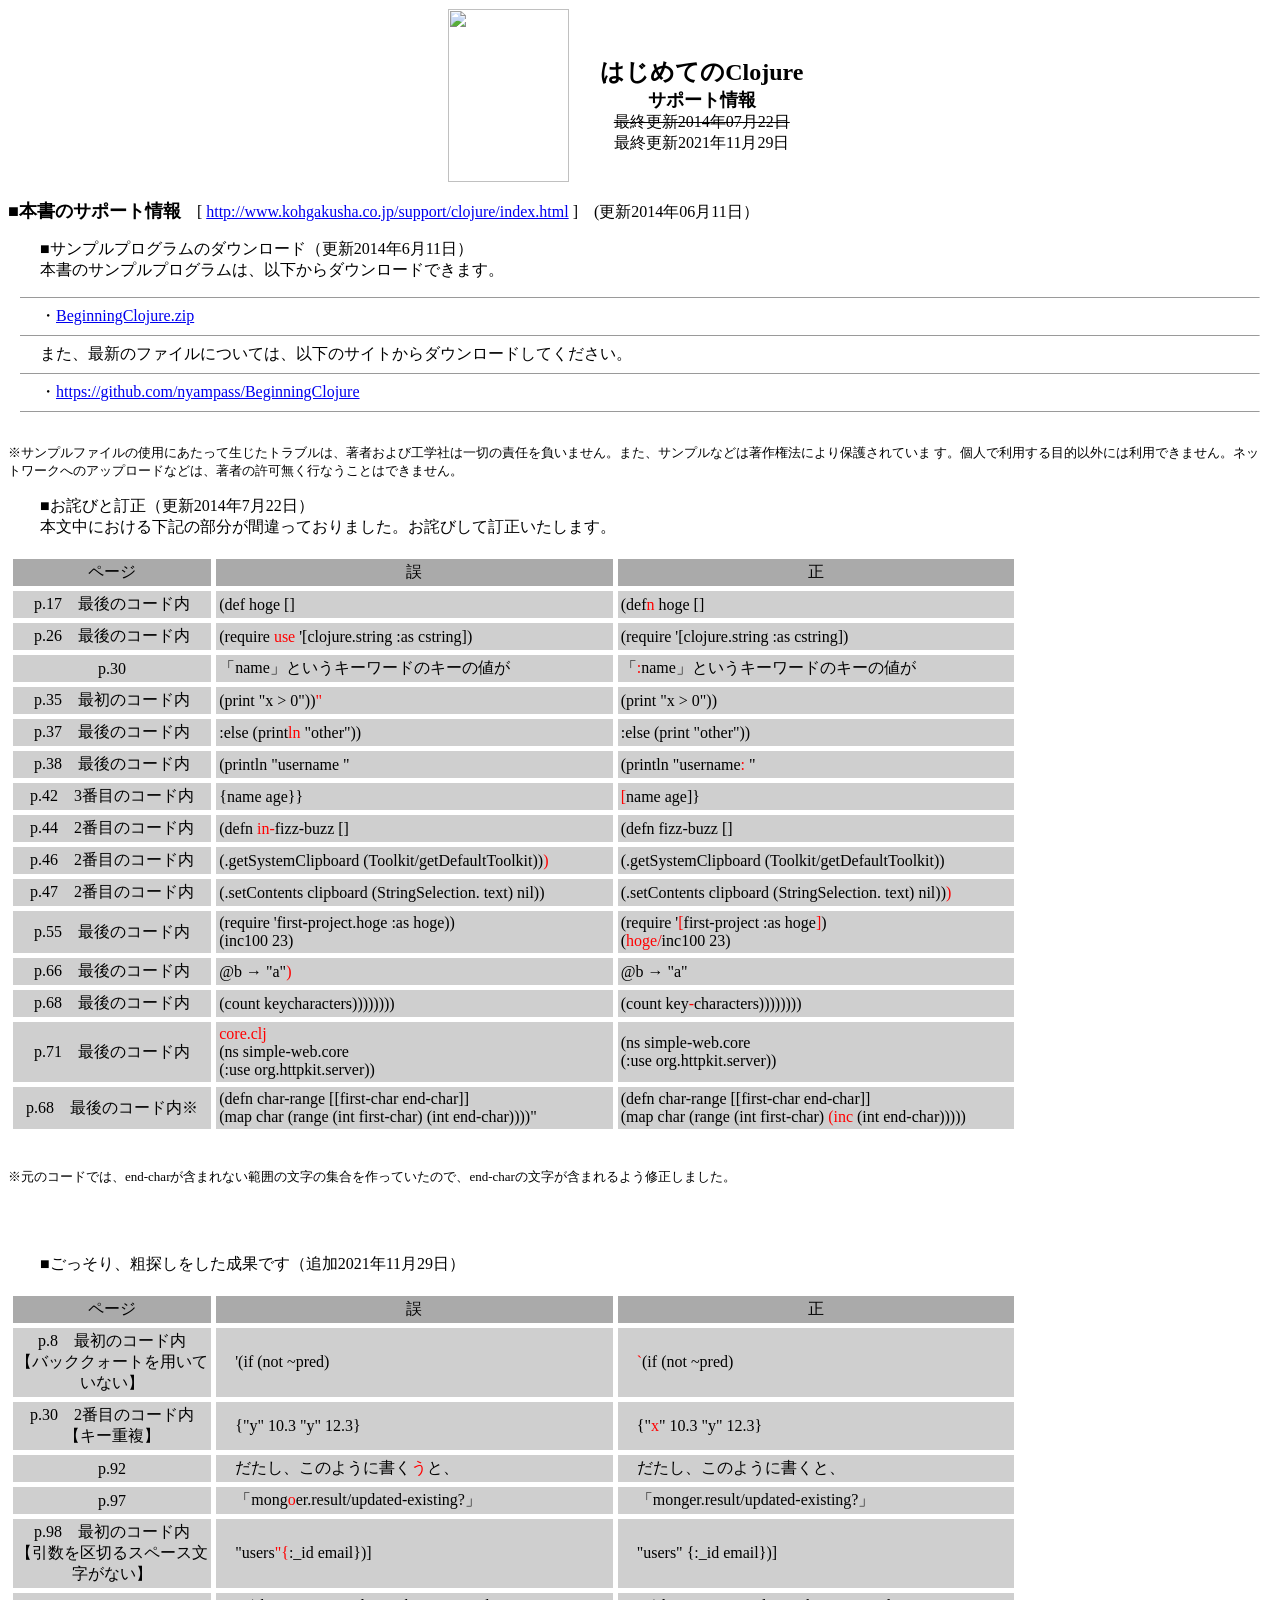
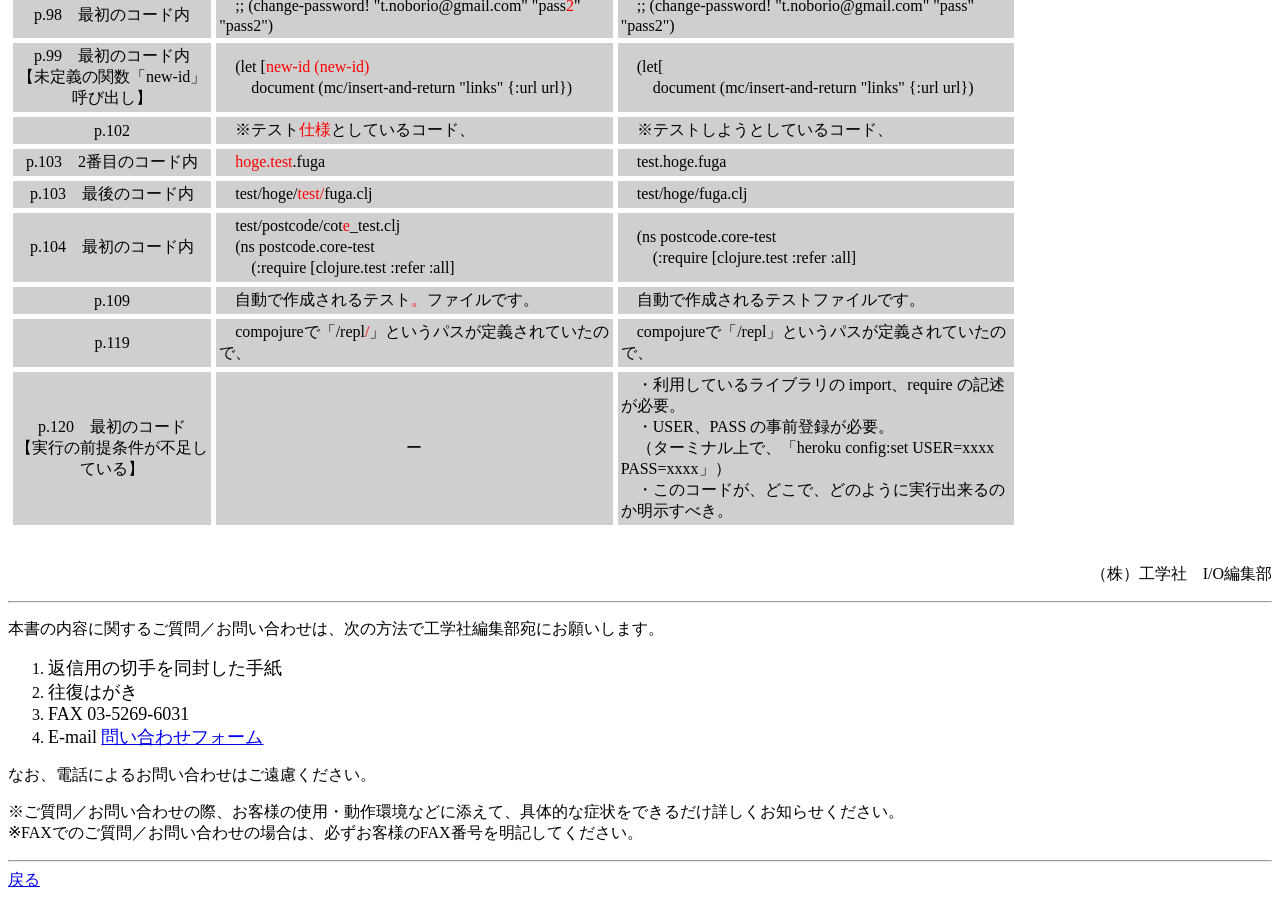
==== はじめてのClojure/support_index.html @ 8f8cbdb2 "Add files via upload" ====
<!DOCTYPE html PUBLIC "-//W3C//DTD HTML 4.01 Transitional//EN">
<html><head>
<meta name="GENERATOR" content="MSHTML 6.00.2800.1264"><meta http-equiv="Content-Type" content="text/html; charset=EUC-JP"><meta http-equiv="Content-Style-Type" content="text/css"><title>�Ϥ���Ƥ�Clojure</title></head>





<body>

<table width="386" cellspacing="0" border="0" align="center">
<tbody><tr>
<td width="32%" valign="middle" nowrap="nowrap" height="50%" align="center"><font lang="JA"><img src="http://www.kohgakusha.co.jp/bookimages/4263m.jpg" width="121" height="173"></font></td><td width="68%" valign="middle" nowrap="nowrap" height="50%" align="center"><br><font size="5" lang="JA" color="#000000"><b>�Ϥ���Ƥ�Clojure</b></font><br><font size="4" lang="JA"><b>���ݡ��Ⱦ���</b></font><br><font size="3" lang="JA"><del>�ǽ�����2014ǯ07��22��</del><br>�ǽ�����2021ǯ11��29��</font></td>

</tr>
</tbody></table>

<p>
  <font size="+1">
    <b><a name="Label001"></a>���ܽ�Υ��ݡ��Ⱦ���</b></font>��[ <a href="http://www.kohgakusha.co.jp/support/clojure/index.html">http://www.kohgakusha.co.jp/support/clojure/index.html</a> ]��(����2014ǯ06��11����</p>


<p>����������ץ�ץ������Υ���������ɡʹ���2014ǯ6��11����<br>
�����ܽ�Υ���ץ�ץ������ϡ��ʲ��������������ɤǤ��ޤ���<br></p>
<hr width="98%" size="1">
������<a href="http://www.kohgakusha.co.jp/support/clojure/BeginningClojure.zip">BeginningClojure.zip</a><br>
<hr width="98%" size="1">
�����ޤ����ǿ��Υե�����ˤĤ��Ƥϡ��ʲ��Υ����Ȥ������������ɤ��Ƥ���������<br>
<hr width="98%" size="1">
������<a href="https://github.com/nyampass/BeginningClojure" target="_blank">https://github.com/nyampass/BeginningClojure</a><br>
<hr width="98%" size="1">


<p><font size="2">
<br>
������ץ�ե�����λ��Ѥˤ����ä��������ȥ�֥�ϡ����Ԥ���ӹ��ؼҤϰ��ڤ���Ǥ���餤�ޤ��󡣤ޤ�������ץ�ʤɤ����ˡ�ˤ���ݸ��Ƥ���
�����Ŀͤ����Ѥ�����Ū�ʳ��ˤ����ѤǤ��ޤ��󡣥ͥåȥ���ؤΥ��åץ����ɤʤɤϡ����Ԥε���̵���Ԥʤ����ȤϤǤ��ޤ���
</font></p>

<p>���������ͤӤ������ʹ���2014ǯ7��22����<br>
������ʸ��ˤ����벼������ʬ���ְ�äƤ���ޤ��������ͤӤ��������������ޤ���<br></p>


<table width="80%" cellspacing="5" cellpadding="3" border="0">
	<tbody><tr>
		<td width="20%" bgcolor="#AAAAAA" align="center">
		�ڡ���
		</td>
		<td width="40%" bgcolor="#AAAAAA" align="center">
		��<br>
		</td>
		<td width="40%" bgcolor="#AAAAAA" align="center">
		��<br>
		</td>
	</tr>
	<tr>
		<td width="20%" bgcolor="#cfcfcf" align="center">
		p.17���Ǹ�Υ�������
		</td>
		<td width="40%" bgcolor="#cfcfcf">
		(def hoge []
		</td>
		<td width="40%" bgcolor="#cfcfcf">
		(def<font color="#ff0000">n</font> hoge []
		</td>
	</tr>
	<tr>
		<td width="20%" bgcolor="#cfcfcf" align="center">
		p.26���Ǹ�Υ�������
		</td>
		<td width="40%" bgcolor="#cfcfcf">
		(require <font color="#ff0000">use</font> '[clojure.string :as cstring])
		</td>
		<td width="40%" bgcolor="#cfcfcf">
		(require '[clojure.string :as cstring])
		</td>
	</tr>
	<tr>
		<td width="20%" bgcolor="#cfcfcf" align="center">
		p.30
		</td>
		<td width="40%" bgcolor="#cfcfcf">
		��name�פȤ���������ɤΥ������ͤ�
		</td>
		<td width="40%" bgcolor="#cfcfcf">
		��<font color="#ff0000">:</font>name�פȤ���������ɤΥ������ͤ�
		</td>
	</tr>
	<tr>
		<td width="20%" bgcolor="#cfcfcf" align="center">
		p.35���ǽ�Υ�������
		</td>
		<td width="40%" bgcolor="#cfcfcf">
		(print "x &gt; 0"))<font color="#ff0000">"</font>
		</td>
		<td width="40%" bgcolor="#cfcfcf">
		(print "x &gt; 0"))
		</td>
	</tr>
	<tr>
		<td width="20%" bgcolor="#cfcfcf" align="center">
		p.37���Ǹ�Υ�������
		</td>
		<td width="40%" bgcolor="#cfcfcf">
		:else (print<font color="#ff0000">ln</font> "other"))
		</td>
		<td width="40%" bgcolor="#cfcfcf">
		:else (print "other"))
		</td>
	</tr>
	<tr>
		<td width="20%" bgcolor="#cfcfcf" align="center">
		p.38���Ǹ�Υ�������
		</td>
		<td width="40%" bgcolor="#cfcfcf">
		(println "username "
		</td>
		<td width="40%" bgcolor="#cfcfcf">
		(println "username<font color="#ff0000">:</font> "
		</td>
	</tr>
	<tr>
		<td width="20%" bgcolor="#cfcfcf" align="center">
		p.42��3���ܤΥ�������
		</td>
		<td width="40%" bgcolor="#cfcfcf">
		{name age}}
		</td>
		<td width="40%" bgcolor="#cfcfcf">
		<font color="#ff0000">[</font>name age]}
		</td>
	</tr>
	<tr>
		<td width="20%" bgcolor="#cfcfcf" align="center">
		p.44��2���ܤΥ�������
		</td>
		<td width="40%" bgcolor="#cfcfcf">
		(defn <font color="#ff0000">in-</font>fizz-buzz []
		</td>
		<td width="40%" bgcolor="#cfcfcf">
		(defn fizz-buzz []
		</td>
	</tr>
	<tr>
		<td width="20%" bgcolor="#cfcfcf" align="center">
		p.46��2���ܤΥ�������
		</td>
		<td width="40%" bgcolor="#cfcfcf">
		(.getSystemClipboard (Toolkit/getDefaultToolkit))<font color="#ff0000">)</font>
		</td>
		<td width="40%" bgcolor="#cfcfcf">
		(.getSystemClipboard (Toolkit/getDefaultToolkit))
		</td>
	</tr>
	<tr>
		<td width="20%" bgcolor="#cfcfcf" align="center">
		p.47��2���ܤΥ�������
		</td>
		<td width="40%" bgcolor="#cfcfcf">
		(.setContents clipboard (StringSelection. text) nil))
		</td>
		<td width="40%" bgcolor="#cfcfcf">
		(.setContents clipboard (StringSelection. text) nil))<font color="#ff0000">)</font>
		</td>
	</tr>
	<tr>
		<td width="20%" bgcolor="#cfcfcf" align="center">
		p.55���Ǹ�Υ�������
		</td>
		<td width="40%" bgcolor="#cfcfcf">
		(require 'first-project.hoge :as hoge))<br>
(inc100 23)
		</td>
		<td width="40%" bgcolor="#cfcfcf">
		(require '<font color="#ff0000">[</font>first-project :as hoge<font color="#ff0000">]</font>)<br>
(<font color="#ff0000">hoge/</font>inc100 23)
		</td>
	</tr>
	<tr>
		<td width="20%" bgcolor="#cfcfcf" align="center">
		p.66���Ǹ�Υ�������
		</td>
		<td width="40%" bgcolor="#cfcfcf">
		@b �� "a"<font color="#ff0000">)</font>
		</td>
		<td width="40%" bgcolor="#cfcfcf">
		@b �� "a"
		</td>
	</tr>
	<tr>
		<td width="20%" bgcolor="#cfcfcf" align="center">
		p.68���Ǹ�Υ�������
		</td>
		<td width="40%" bgcolor="#cfcfcf">
		(count keycharacters))))))))
		</td>
		<td width="40%" bgcolor="#cfcfcf">
		(count key<font color="#ff0000">-</font>characters))))))))
		</td>
	</tr>
	<tr>
		<td width="20%" bgcolor="#cfcfcf" align="center">
		p.71���Ǹ�Υ�������
		</td>
		<td width="40%" bgcolor="#cfcfcf">
		<font color="#ff0000">core.clj</font><br>
(ns simple-web.core<br>
      (:use org.httpkit.server))
		</td>
		<td width="40%" bgcolor="#cfcfcf">
		(ns simple-web.core<br>
      (:use org.httpkit.server))
		</td>
	</tr>
	<tr>
		<td width="20%" bgcolor="#cfcfcf" align="center">
		p.68���Ǹ�Υ������⢨
		</td>
		<td width="40%" bgcolor="#cfcfcf">
		(defn char-range [[first-char end-char]]<br>
  (map char (range (int first-char) (int end-char))))"
		</td>
		<td width="40%" bgcolor="#cfcfcf">
		(defn char-range [[first-char end-char]]<br>
  (map char (range (int first-char) <font color="#ff0000">(inc</font> (int end-char)))))
		</td>
	</tr>
</tbody></table>
<br>
<p><font size="2">�����Υ����ɤǤϡ�end-char���ޤޤ�ʤ��ϰϤ�ʸ���ν�����äƤ����Τǡ�end-char��ʸ�����ޤޤ��褦�������ޤ�����</font></p>

<br><br>

<p>���������ä��ꡢ��õ���򤷤����̤Ǥ����ɲ�2021ǯ11��29����<br></p>


<table width="80%" cellspacing="5" cellpadding="3" border="0">
	<tbody><tr>
		<td width="20%" bgcolor="#AAAAAA" align="center">
		�ڡ���
		</td>
		<td width="40%" bgcolor="#AAAAAA" align="center">
		��<br>
		</td>
		<td width="40%" bgcolor="#AAAAAA" align="center">
		��<br>
		</td>
	</tr>
	<tr>
		<td width="20%" bgcolor="#cfcfcf" align="center">
		p.8���ǽ�Υ�������<br>
		�ڥХå��������Ȥ��Ѥ��Ƥ��ʤ���
		</td>
		<td width="40%" bgcolor="#cfcfcf">
		��'(if (not ~pred)
		</td>
		<td width="40%" bgcolor="#cfcfcf">
		��<font color="#ff0000">`</font>(if (not ~pred)
		</td>
	</tr>
	<tr>
		<td width="20%" bgcolor="#cfcfcf" align="center">
		p.30��2���ܤΥ�������<br>
		�ڥ�����ʣ��
		</td>
		<td width="40%" bgcolor="#cfcfcf">
		��{"y" 10.3 "y" 12.3}
		</td>
		<td width="40%" bgcolor="#cfcfcf">
		��{"<font color="#ff0000">x</font>" 10.3 "y" 12.3}
		</td>
	</tr>
	<tr>
		<td width="20%" bgcolor="#cfcfcf" align="center">
		p.92
		</td>
		<td width="40%" bgcolor="#cfcfcf">
		�������������Τ褦�˽�<font color="#ff0000">��</font>�ȡ�
		</td>
		<td width="40%" bgcolor="#cfcfcf">
		�������������Τ褦�˽񤯤ȡ�
		</td>
	</tr>
	<tr>
		<td width="20%" bgcolor="#cfcfcf" align="center">
		p.97
		</td>
		<td width="40%" bgcolor="#cfcfcf">
		����mong<font color="#ff0000">o</font>er.result/updated-existing?��
		</td>
		<td width="40%" bgcolor="#cfcfcf">
		����monger.result/updated-existing?��
		</td>
	</tr>
	<tr>
		<td width="20%" bgcolor="#cfcfcf" align="center">
		p.98���ǽ�Υ�������<br>
		�ڰ�������ڤ륹�ڡ���ʸ�����ʤ���
		</td>
		<td width="40%" bgcolor="#cfcfcf">
		��"users<font color="#ff0000">"{</font>:_id email})]
		</td>
		<td width="40%" bgcolor="#cfcfcf">
		��"users" {:_id email})]
		</td>
	</tr>
	<tr>
		<td width="20%" bgcolor="#cfcfcf" align="center">
		p.98���ǽ�Υ�������
		</td>
		<td width="40%" bgcolor="#cfcfcf">
		��;; (change-password! "t.noborio@gmail.com" "pass<font color="#ff0000">2</font>" "pass2")
		</td>
		<td width="40%" bgcolor="#cfcfcf">
		��;; (change-password! "t.noborio@gmail.com" "pass" "pass2")
		</td>
	</tr>
	<tr>
		<td width="20%" bgcolor="#cfcfcf" align="center">
		p.99���ǽ�Υ�������<br>
		��̤����δؿ���new-id�׸ƤӽФ���
		</td>
		<td width="40%" bgcolor="#cfcfcf">
		��(let [<font color="#ff0000">new-id (new-id)</font><br>
		����document (mc/insert-and-return "links" {:url url})
		</td>
		<td width="40%" bgcolor="#cfcfcf">
		��(let[<br>
		����document (mc/insert-and-return "links" {:url url})
		</td>
	</tr>
	<tr>
		<td width="20%" bgcolor="#cfcfcf" align="center">
		p.102
		</td>
		<td width="40%" bgcolor="#cfcfcf">
		�����ƥ���<font color="#ff0000">����</font>�Ȥ��Ƥ��륳���ɡ�
		</td>
		<td width="40%" bgcolor="#cfcfcf">
		�����ƥ��Ȥ��褦�Ȥ��Ƥ��륳���ɡ�
		</td>
	</tr>
	<tr>
		<td width="20%" bgcolor="#cfcfcf" align="center">
		p.103��2���ܤΥ�������
		</td>
		<td width="40%" bgcolor="#cfcfcf">
		��<font color="#ff0000">hoge.test</font>.fuga
		</td>
		<td width="40%" bgcolor="#cfcfcf">
		��test.hoge.fuga
		</td>
	</tr>
	<tr>
		<td width="20%" bgcolor="#cfcfcf" align="center">
		p.103���Ǹ�Υ�������
		</td>
		<td width="40%" bgcolor="#cfcfcf">
		��test/hoge/<font color="#ff0000">test/</font>fuga.clj
		</td>
		<td width="40%" bgcolor="#cfcfcf">
		��test/hoge/fuga.clj
		</td>
	</tr>
	<tr>
		<td width="20%" bgcolor="#cfcfcf" align="center">
		p.104���ǽ�Υ�������
		</td>
		<td width="40%" bgcolor="#cfcfcf">
		��test/postcode/cot<font color="#ff0000">e</font>_test.clj<br>
                  ��(ns postcode.core-test<br>
                  ����(:require [clojure.test :refer :all]<br>
		</td>
		<td width="40%" bgcolor="#cfcfcf">
                  ��(ns postcode.core-test<br>
                  ����(:require [clojure.test :refer :all]<br>
		</td>
	</tr>
	<tr>
		<td width="20%" bgcolor="#cfcfcf" align="center">
		p.109
		</td>
		<td width="40%" bgcolor="#cfcfcf">
		����ư�Ǻ��������ƥ���<font color="#ff0000">��</font>�ե�����Ǥ���
		</td>
		<td width="40%" bgcolor="#cfcfcf">
		����ư�Ǻ��������ƥ��ȥե�����Ǥ���
		</td>
	</tr>
	<tr>
		<td width="20%" bgcolor="#cfcfcf" align="center">
		p.119
		</td>
		<td width="40%" bgcolor="#cfcfcf">
		��compojure�ǡ�/repl<font color="#ff0000">/</font>�פȤ����ѥ����������Ƥ����Τǡ�
		</td>
		<td width="40%" bgcolor="#cfcfcf">
		��compojure�ǡ�/repl�פȤ����ѥ����������Ƥ����Τǡ�
		</td>
	</tr>
	<tr>
		<td width="20%" bgcolor="#cfcfcf" align="center">
		p.120���ǽ�Υ�����<br>
		�ڼ¹Ԥ������郎��­���Ƥ����
		</td>
		<td width="40%" bgcolor="#cfcfcf" align="center">
		��
		</td>
		<td width="40%" bgcolor="#cfcfcf">
		�������Ѥ��Ƥ���饤�֥��� import��require �ε��Ҥ�ɬ�ס�<br>
		����USER��PASS �λ�����Ͽ��ɬ�ס�<br>
		���ʥ����ߥʥ��ǡ���heroku config:set USER=xxxx PASS=xxxx�ס�<br>
		�������Υ����ɤ����ɤ��ǡ��ɤΤ褦�˼¹Խ����Τ��������٤���
		</td>
	</tr>
</tbody></table>


<br>
<p align="right">�ʳ��˹��ؼҡ�I/O�Խ���</p>
<hr>
<p>�ܽ�����Ƥ˴ؤ��뤴���䡿���䤤��碌�ϡ�������ˡ�ǹ��ؼ��Խ������ˤ��ꤤ���ޤ���</p>
<ol>
  <li><font size="4">�ֿ��Ѥ��ڼ��Ʊ���������</font></li>
  <li><font size="4">�����Ϥ���</font></li>

  <li><font size="4">FAX 03-5269-6031</font></li>
  <li><font size="4">E-mail <a href="http://www.kohgakusha.co.jp/mailform/info">�䤤��碌�ե�����</a></font></li>

</ol>
<p>�ʤ������äˤ�뤪�䤤��碌�Ϥ���θ����������</p>
<p>�������䡿���䤤��碌�κݡ������ͤλ��ѡ�ư��Ķ��ʤɤ�ź���ơ�����Ū�ʾɾ���Ǥ�������ܤ������Τ餻����������<br>
��FAX�ǤΤ����䡿���䤤��碌�ξ��ϡ�ɬ�������ͤ�FAX�ֹ���������Ƥ���������</p>
<hr>
<a href="http://www.kohgakusha.co.jp/support.html">���</a><br>



</body></html>
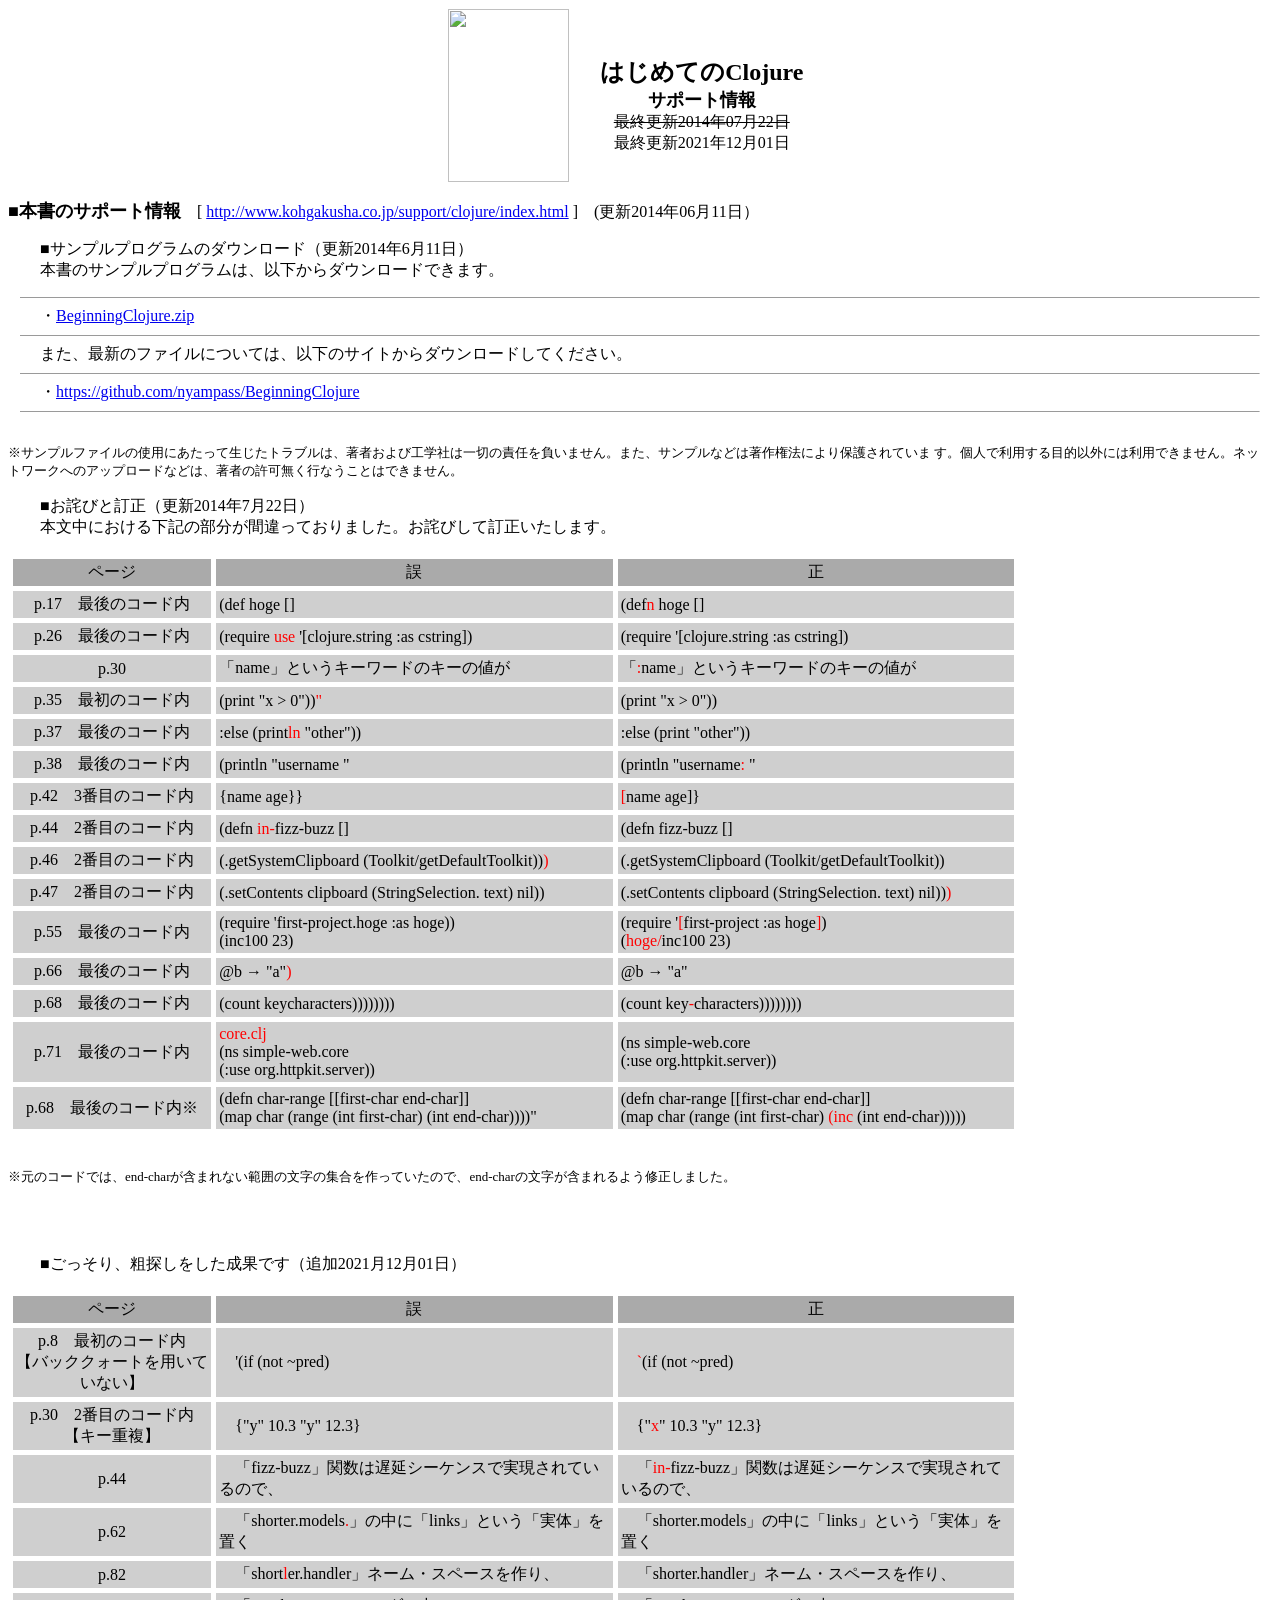
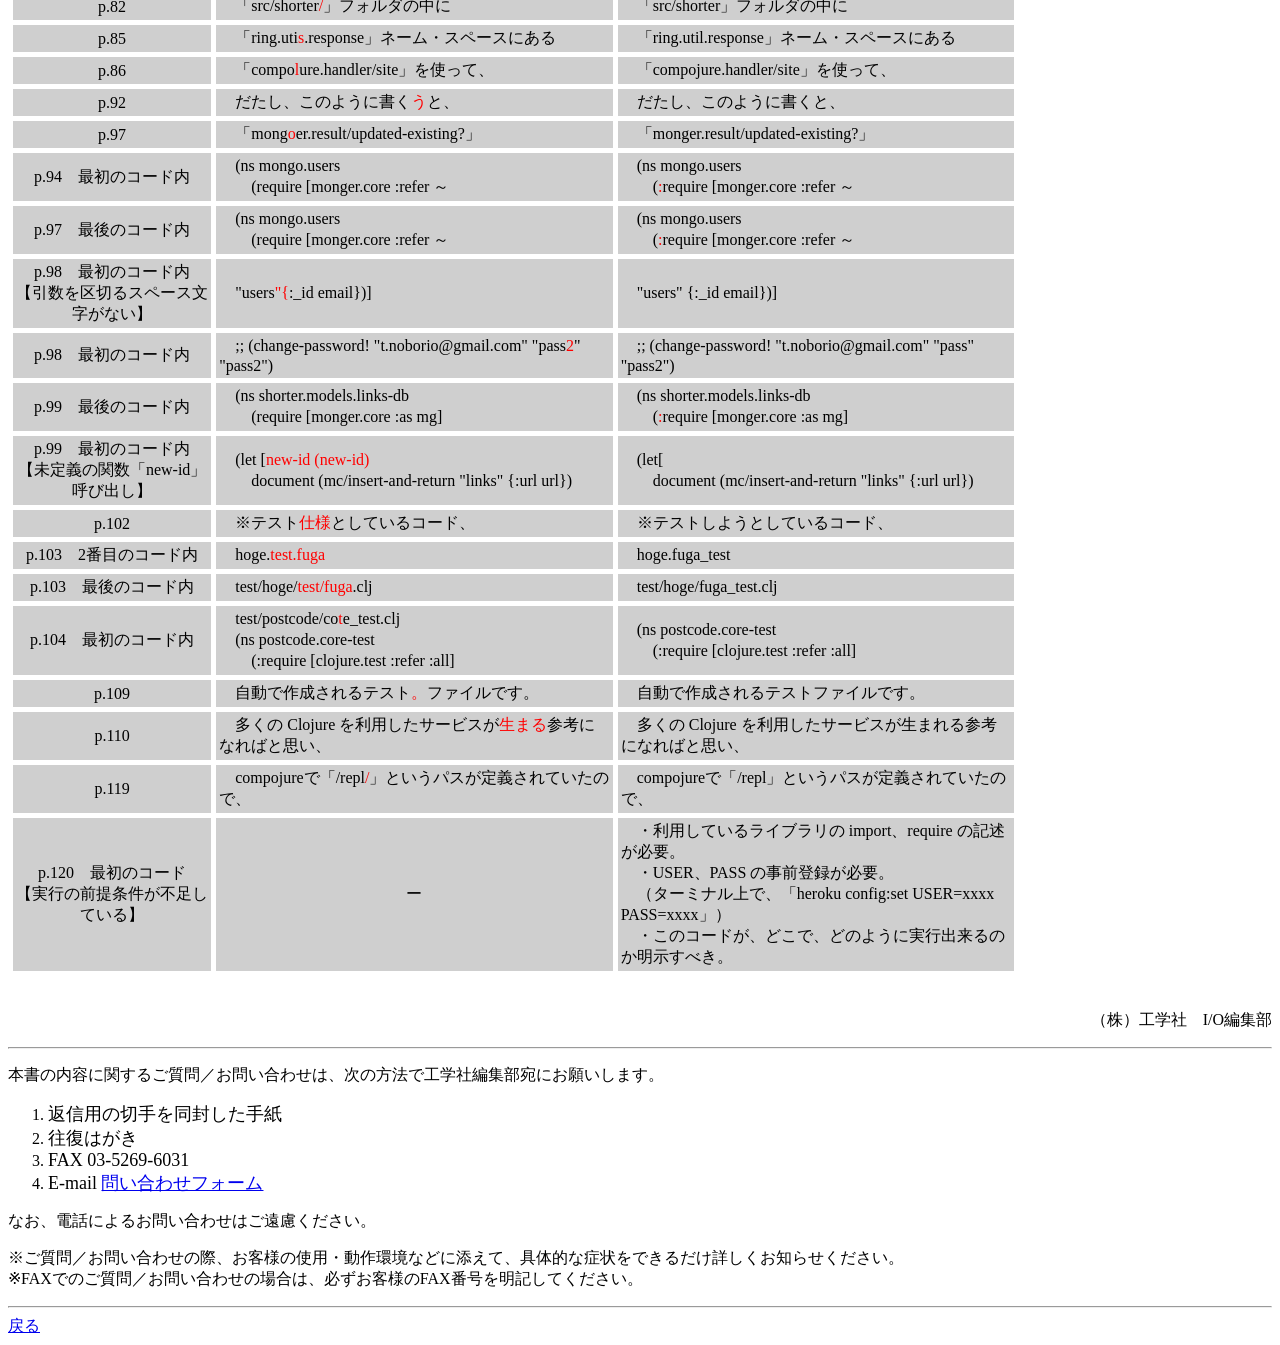
==== commit a322fa31: "Add files via upload" ====
--- a/はじめてのClojure/support_index.html
+++ b/はじめてのClojure/support_index.html
@@ -10,7 +10,7 @@
 
 <table width="386" cellspacing="0" border="0" align="center">
 <tbody><tr>
-<td width="32%" valign="middle" nowrap="nowrap" height="50%" align="center"><font lang="JA"><img src="http://www.kohgakusha.co.jp/bookimages/4263m.jpg" width="121" height="173"></font></td><td width="68%" valign="middle" nowrap="nowrap" height="50%" align="center"><br><font size="5" lang="JA" color="#000000"><b>�Ϥ���Ƥ�Clojure</b></font><br><font size="4" lang="JA"><b>���ݡ��Ⱦ���</b></font><br><font size="3" lang="JA"><del>�ǽ�����2014ǯ07��22��</del><br>�ǽ�����2021ǯ11��29��</font></td>
+<td width="32%" valign="middle" nowrap="nowrap" height="50%" align="center"><font lang="JA"><img src="http://www.kohgakusha.co.jp/bookimages/4263m.jpg" width="121" height="173"></font></td><td width="68%" valign="middle" nowrap="nowrap" height="50%" align="center"><br><font size="5" lang="JA" color="#000000"><b>�Ϥ���Ƥ�Clojure</b></font><br><font size="4" lang="JA"><b>���ݡ��Ⱦ���</b></font><br><font size="3" lang="JA"><del>�ǽ�����2014ǯ07��22��</del><br>�ǽ�����2021ǯ12��01��</font></td>
 
 </tr>
 </tbody></table>
@@ -231,7 +231,7 @@
 
 <br><br>
 
-<p>���������ä��ꡢ��õ���򤷤����̤Ǥ����ɲ�2021ǯ11��29����<br></p>
+<p>���������ä��ꡢ��õ���򤷤����̤Ǥ����ɲ�2021��12��01����<br></p>
 
 
 <table width="80%" cellspacing="5" cellpadding="3" border="0">
@@ -272,6 +272,72 @@
 	</tr>
 	<tr>
 		<td width="20%" bgcolor="#cfcfcf" align="center">
+		p.44
+		</td>
+		<td width="40%" bgcolor="#cfcfcf">
+		����fizz-buzz�״ؿ����ٱ䥷�����󥹤Ǽ¸�����Ƥ���Τǡ�
+		</td>
+		<td width="40%" bgcolor="#cfcfcf">
+		����<font color="#ff0000">in-</font>fizz-buzz�״ؿ����ٱ䥷�����󥹤Ǽ¸�����Ƥ���Τǡ�
+		</td>
+	</tr>
+	<tr>
+		<td width="20%" bgcolor="#cfcfcf" align="center">
+		p.62
+		</td>
+		<td width="40%" bgcolor="#cfcfcf">
+		����shorter.models<font color="#ff0000">.</font>�פ���ˡ�links�פȤ����ּ��Ρפ��֤�
+		</td>
+		<td width="40%" bgcolor="#cfcfcf">
+		����shorter.models�פ���ˡ�links�פȤ����ּ��Ρפ��֤�
+		</td>
+	</tr>
+	<tr>
+		<td width="20%" bgcolor="#cfcfcf" align="center">
+		p.82
+		</td>
+		<td width="40%" bgcolor="#cfcfcf">
+		����short<font color="#ff0000">l</font>er.handler�ץ͡��ࡦ���ڡ������ꡢ
+		</td>
+		<td width="40%" bgcolor="#cfcfcf">
+		����shorter.handler�ץ͡��ࡦ���ڡ������ꡢ
+		</td>
+	</tr>
+	<tr>
+		<td width="20%" bgcolor="#cfcfcf" align="center">
+		p.82
+		</td>
+		<td width="40%" bgcolor="#cfcfcf">
+		����src/shorter<font color="#ff0000">/</font>�ץե���������
+		</td>
+		<td width="40%" bgcolor="#cfcfcf">
+		����src/shorter�ץե���������
+		</td>
+	</tr>
+	<tr>
+		<td width="20%" bgcolor="#cfcfcf" align="center">
+		p.85
+		</td>
+		<td width="40%" bgcolor="#cfcfcf">
+		����ring.uti<font color="#ff0000">s</font>.response�ץ͡��ࡦ���ڡ����ˤ���
+		</td>
+		<td width="40%" bgcolor="#cfcfcf">
+		����ring.util.response�ץ͡��ࡦ���ڡ����ˤ���
+		</td>
+	</tr>
+	<tr>
+		<td width="20%" bgcolor="#cfcfcf" align="center">
+		p.86
+		</td>
+		<td width="40%" bgcolor="#cfcfcf">
+		����compo<font color="#ff0000">l</font>ure.handler/site�פ�Ȥäơ�
+		</td>
+		<td width="40%" bgcolor="#cfcfcf">
+		����compojure.handler/site�פ�Ȥäơ�
+		</td>
+	</tr>
+	<tr>
+		<td width="20%" bgcolor="#cfcfcf" align="center">
 		p.92
 		</td>
 		<td width="40%" bgcolor="#cfcfcf">
@@ -290,6 +356,32 @@
 		</td>
 		<td width="40%" bgcolor="#cfcfcf">
 		����monger.result/updated-existing?��
+		</td>
+	</tr>
+	<tr>
+		<td width="20%" bgcolor="#cfcfcf" align="center">
+		p.94���ǽ�Υ�������
+		</td>
+		<td width="40%" bgcolor="#cfcfcf">
+		��(ns mongo.users<br>
+		����(<font color="#ff0000"></font>require [monger.core :refer ��
+		</td>
+		<td width="40%" bgcolor="#cfcfcf">
+		��(ns mongo.users<br>
+		����(<font color="#ff0000">:</font>require [monger.core :refer ��
+		</td>
+	</tr>
+	<tr>
+		<td width="20%" bgcolor="#cfcfcf" align="center">
+		p.97���Ǹ�Υ�������
+		</td>
+		<td width="40%" bgcolor="#cfcfcf">
+		��(ns mongo.users<br>
+		����(<font color="#ff0000"></font>require [monger.core :refer ��
+		</td>
+		<td width="40%" bgcolor="#cfcfcf">
+		��(ns mongo.users<br>
+		����(<font color="#ff0000">:</font>require [monger.core :refer ��
 		</td>
 	</tr>
 	<tr>
@@ -317,6 +409,19 @@
 	</tr>
 	<tr>
 		<td width="20%" bgcolor="#cfcfcf" align="center">
+		p.99���Ǹ�Υ�������
+		</td>
+		<td width="40%" bgcolor="#cfcfcf">
+		��(ns shorter.models.links-db<br>
+		����(<font color="#ff0000"></font>require [monger.core :as mg]
+		</td>
+		<td width="40%" bgcolor="#cfcfcf">
+		��(ns shorter.models.links-db<br>
+		����(<font color="#ff0000">:</font>require [monger.core :as mg]
+		</td>
+	</tr>
+	<tr>
+		<td width="20%" bgcolor="#cfcfcf" align="center">
 		p.99���ǽ�Υ�������<br>
 		��̤����δؿ���new-id�׸ƤӽФ���
 		</td>
@@ -345,10 +450,10 @@
 		p.103��2���ܤΥ�������
 		</td>
 		<td width="40%" bgcolor="#cfcfcf">
-		��<font color="#ff0000">hoge.test</font>.fuga
-		</td>
-		<td width="40%" bgcolor="#cfcfcf">
-		��test.hoge.fuga
+		��hoge.<font color="#ff0000">test.fuga</font>
+		</td>
+		<td width="40%" bgcolor="#cfcfcf">
+		��hoge.fuga_test
 		</td>
 	</tr>
 	<tr>
@@ -356,10 +461,10 @@
 		p.103���Ǹ�Υ�������
 		</td>
 		<td width="40%" bgcolor="#cfcfcf">
-		��test/hoge/<font color="#ff0000">test/</font>fuga.clj
-		</td>
-		<td width="40%" bgcolor="#cfcfcf">
-		��test/hoge/fuga.clj
+		��test/hoge/<font color="#ff0000">test/fuga</font>.clj
+		</td>
+		<td width="40%" bgcolor="#cfcfcf">
+		��test/hoge/fuga_test.clj
 		</td>
 	</tr>
 	<tr>
@@ -367,7 +472,7 @@
 		p.104���ǽ�Υ�������
 		</td>
 		<td width="40%" bgcolor="#cfcfcf">
-		��test/postcode/cot<font color="#ff0000">e</font>_test.clj<br>
+		��test/postcode/co<font color="#ff0000">t</font>e_test.clj<br>
                   ��(ns postcode.core-test<br>
                   ����(:require [clojure.test :refer :all]<br>
 		</td>
@@ -385,6 +490,17 @@
 		</td>
 		<td width="40%" bgcolor="#cfcfcf">
 		����ư�Ǻ��������ƥ��ȥե�����Ǥ���
+		</td>
+	</tr>
+	<tr>
+		<td width="20%" bgcolor="#cfcfcf" align="center">
+		p.110
+		</td>
+		<td width="40%" bgcolor="#cfcfcf">
+		��¿���� Clojure �����Ѥ��������ӥ���<font color="#ff0000">���ޤ�</font>���ͤˤʤ�ФȻפ���
+		</td>
+		<td width="40%" bgcolor="#cfcfcf">
+		��¿���� Clojure �����Ѥ��������ӥ������ޤ�뻲�ͤˤʤ�ФȻפ���
 		</td>
 	</tr>
 	<tr>
